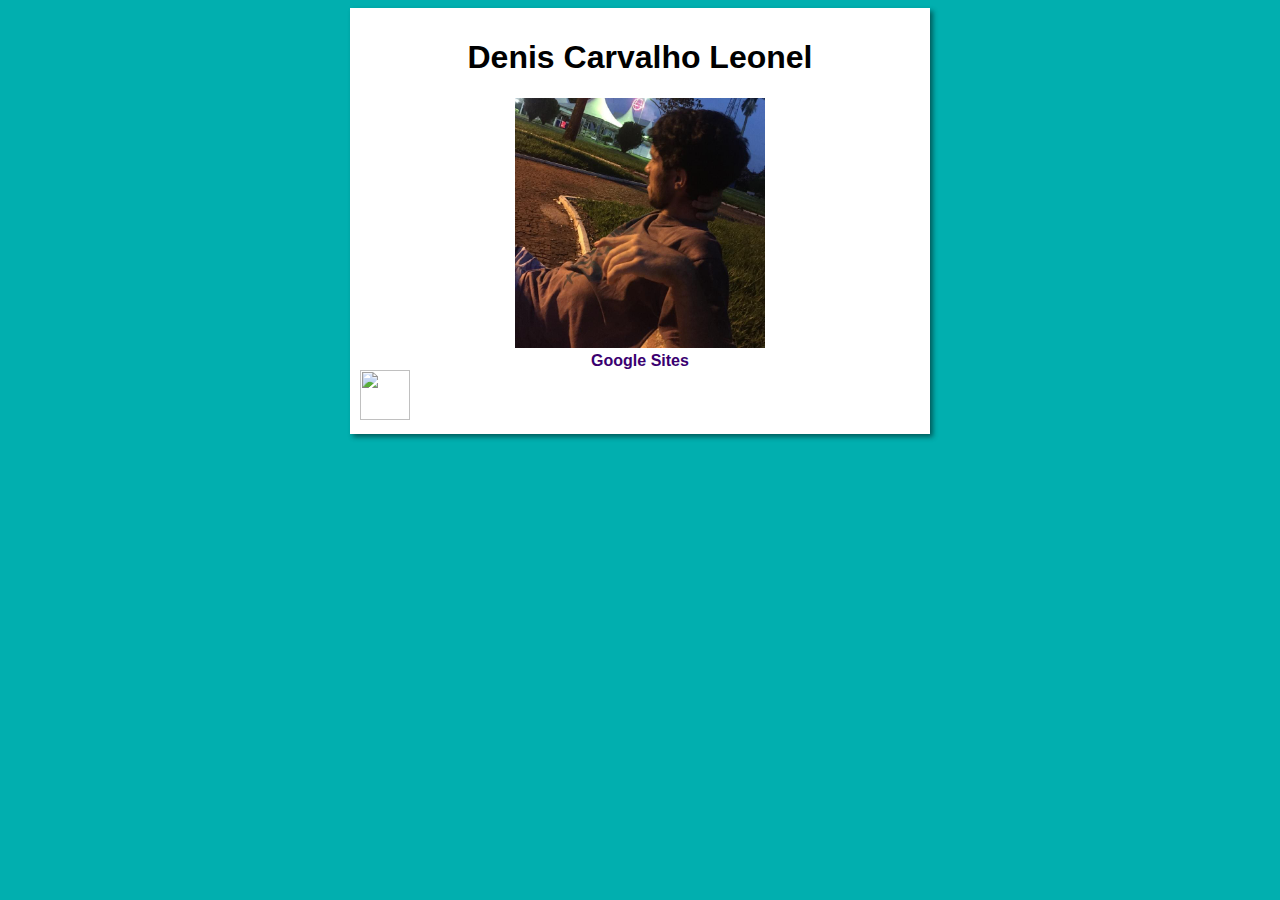
==== Denis_Carvalho.html @ f74b17ea "Update Denis_Carvalho.html" ====
<!DOCTYPE html>
<html lang="pt-br">
<head>
    <meta charset="UTF-8">
    <meta name="viewport" content="width=device-width, initial-scale=1.0">
    <title>Pagina pessoal de Denis</title>
    <link rel="stylesheet" href="estilos/style.css">
</head>
<body>
    <main>
        <header>
            <center><h1>Denis Carvalho Leonel</h1></center>
        </header>
        <article>
            <center><img src="Imagens/Denis_Carvalho.jpg" width="250px" height="250px"><br>
            <a href="https://sites.google.com/view/ze-barbearia">Google Sites</a><br></center>
            <a href="index.html"><img src="imagens/btn-back.png"  width="50px" height="50px"></a>
        </article>
    </main>
</body>
</html>
---- estilos/style.css ----
* {
    font-family: Arial, Helvetica, sans-serif;
    font-size: 16px;
}

body {
    background-color: #01afaf;

}

main {
    background-color: white;
    width: 560px;
    margin: auto;
    padding: 10px;
    box-shadow: 3px 3px 5px rgba(0, 0, 0, 0.473);
}

h1 {
    font-size: 2em;
    color: rgb(0, 0, 0);
}

h2 {
    font-size: 1.5em;
    color: rgb(0, 0, 0);
}

img.lado {
    float: right;
}

a {
    text-decoration: none;
    font-weight: bold;
    color: rgb(58, 0, 112);
}

a:hover {
    text-decoration: underline;
    color: rgb(26, 26, 255);
}
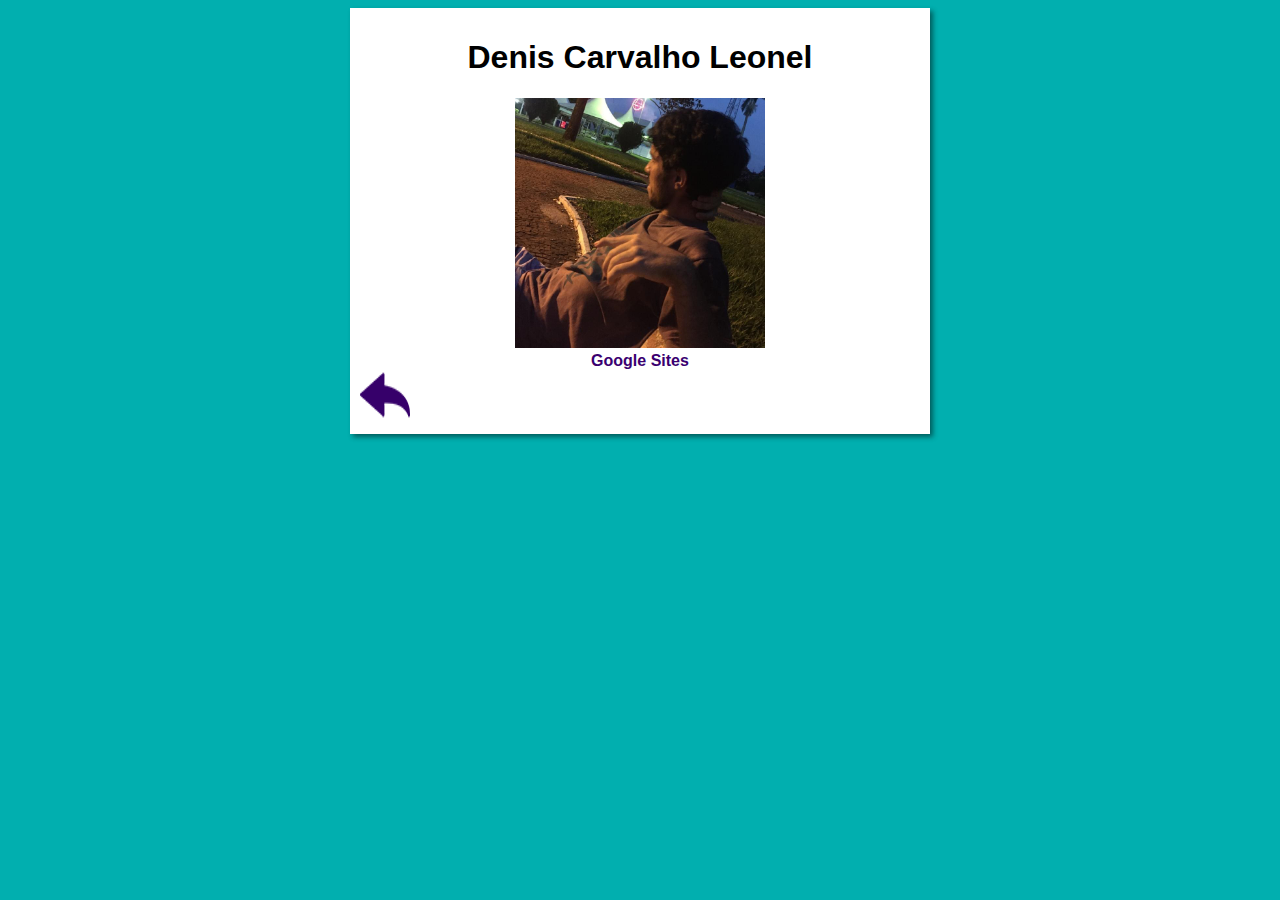
==== commit f915a0d5: "Update Denis_Carvalho.html" ====
--- a/Denis_Carvalho.html
+++ b/Denis_Carvalho.html
@@ -14,7 +14,7 @@
         <article>
             <center><img src="Imagens/Denis_Carvalho.jpg" width="250px" height="250px"><br>
             <a href="https://sites.google.com/view/ze-barbearia">Google Sites</a><br></center>
-            <a href="index.html"><img src="imagens/btn-back.png"  width="50px" height="50px"></a>
+            <a href="index.html"><img src="Imagens/btn-back.png"  width="50px" height="50px"></a>
         </article>
     </main>
 </body>
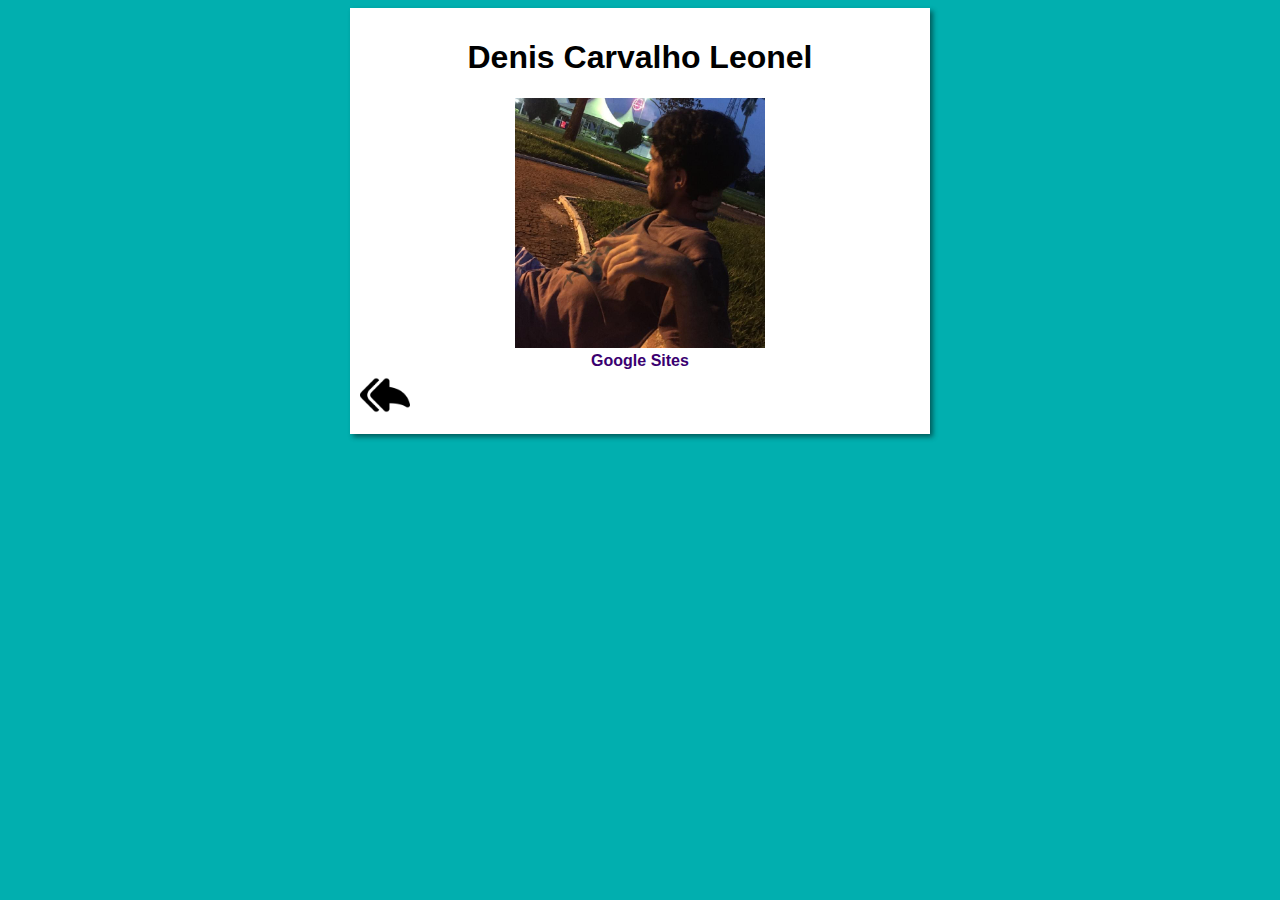
==== commit 7962a4d2: "Update Denis_Carvalho.html" ====
--- a/Denis_Carvalho.html
+++ b/Denis_Carvalho.html
@@ -14,7 +14,7 @@
         <article>
             <center><img src="Imagens/Denis_Carvalho.jpg" width="250px" height="250px"><br>
             <a href="https://sites.google.com/view/ze-barbearia">Google Sites</a><br></center>
-            <a href="index.html"><img src="Imagens/btn-back.png"  width="50px" height="50px"></a>
+            <a href="index.html"><img src="Imagens/bt_voltar.png"  width="50px" height="50px"></a>
         </article>
     </main>
 </body>
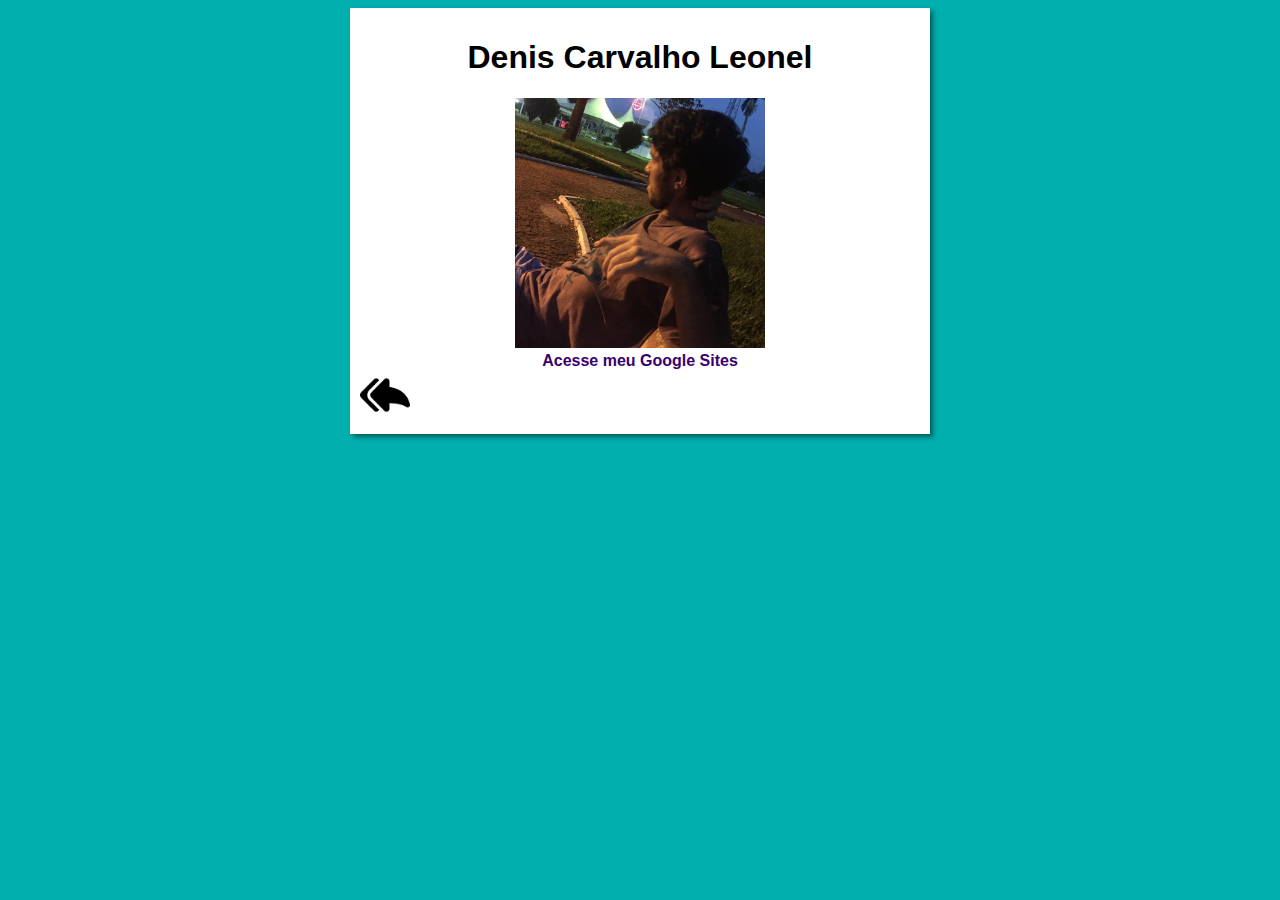
==== commit fcc66626: "Update Denis_Carvalho.html" ====
--- a/Denis_Carvalho.html
+++ b/Denis_Carvalho.html
@@ -13,9 +13,9 @@
         </header>
         <article>
             <center><img src="Imagens/Denis_Carvalho.jpg" width="250px" height="250px"><br>
-            <a href="https://sites.google.com/view/ze-barbearia">Google Sites</a><br></center>
+            <a href="https://sites.google.com/view/ze-barbearia">Acesse meu Google Sites</a><br></center>
             <a href="index.html"><img src="Imagens/bt_voltar.png"  width="50px" height="50px"></a>
         </article>
     </main>
 </body>
-</html>+</html>
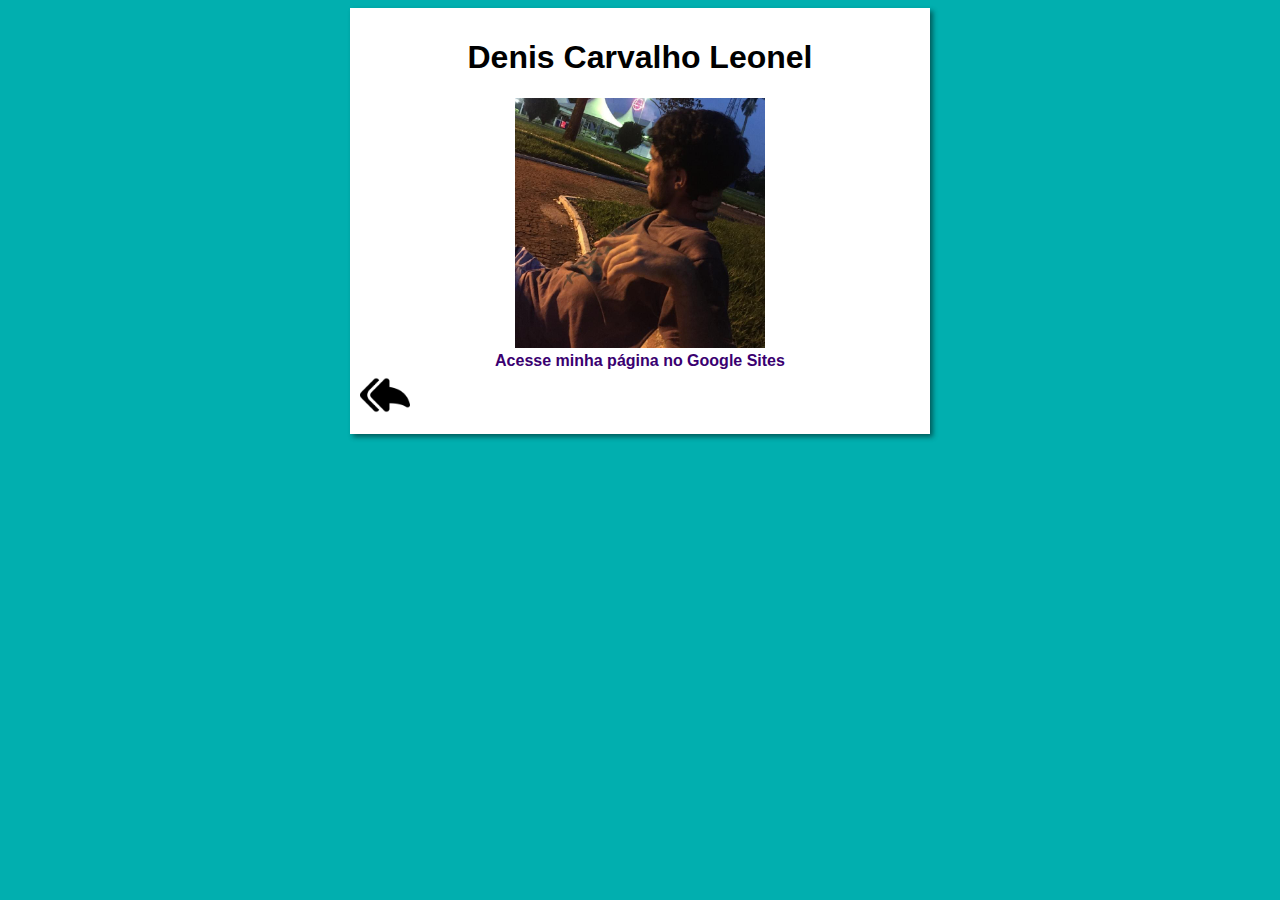
==== commit 69cee8e8: "Update Denis_Carvalho.html" ====
--- a/Denis_Carvalho.html
+++ b/Denis_Carvalho.html
@@ -13,7 +13,7 @@
         </header>
         <article>
             <center><img src="Imagens/Denis_Carvalho.jpg" width="250px" height="250px"><br>
-            <a href="https://sites.google.com/view/ze-barbearia">Acesse meu Google Sites</a><br></center>
+            <a href="https://sites.google.com/view/ze-barbearia">Acesse minha página no Google Sites</a><br></center>
             <a href="index.html"><img src="Imagens/bt_voltar.png"  width="50px" height="50px"></a>
         </article>
     </main>
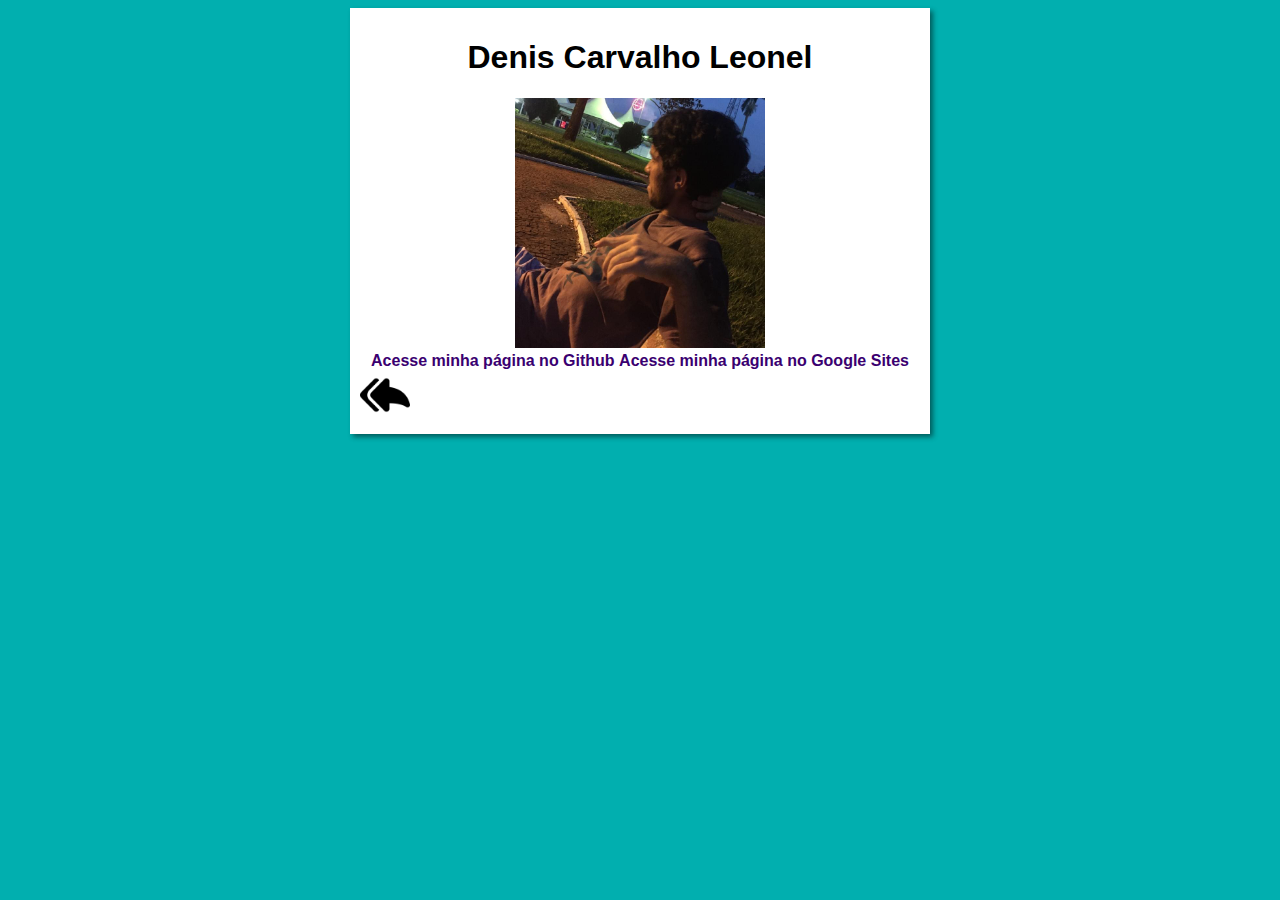
==== commit 8da02397: "Update Denis_Carvalho.html" ====
--- a/Denis_Carvalho.html
+++ b/Denis_Carvalho.html
@@ -13,6 +13,7 @@
         </header>
         <article>
             <center><img src="Imagens/Denis_Carvalho.jpg" width="250px" height="250px"><br>
+             <a href="https://github.com/DenisCarvalhoLeonel">Acesse minha página no Github</a>
             <a href="https://sites.google.com/view/ze-barbearia">Acesse minha página no Google Sites</a><br></center>
             <a href="index.html"><img src="Imagens/bt_voltar.png"  width="50px" height="50px"></a>
         </article>
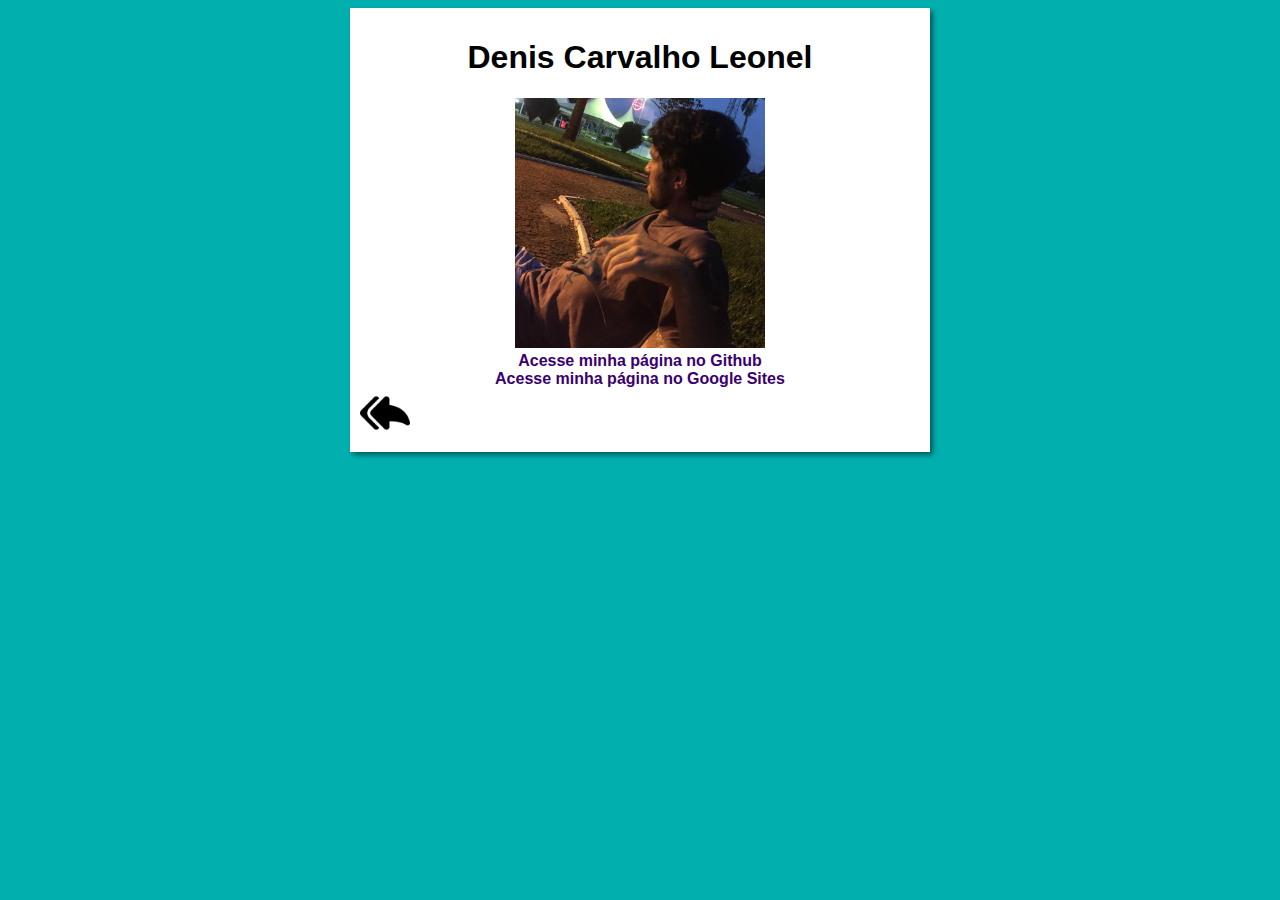
==== commit 68f5a173: "Update Denis_Carvalho.html" ====
--- a/Denis_Carvalho.html
+++ b/Denis_Carvalho.html
@@ -13,7 +13,7 @@
         </header>
         <article>
             <center><img src="Imagens/Denis_Carvalho.jpg" width="250px" height="250px"><br>
-             <a href="https://github.com/DenisCarvalhoLeonel">Acesse minha página no Github</a>
+             <a href="https://github.com/DenisCarvalhoLeonel">Acesse minha página no Github</a><br>
             <a href="https://sites.google.com/view/ze-barbearia">Acesse minha página no Google Sites</a><br></center>
             <a href="index.html"><img src="Imagens/bt_voltar.png"  width="50px" height="50px"></a>
         </article>
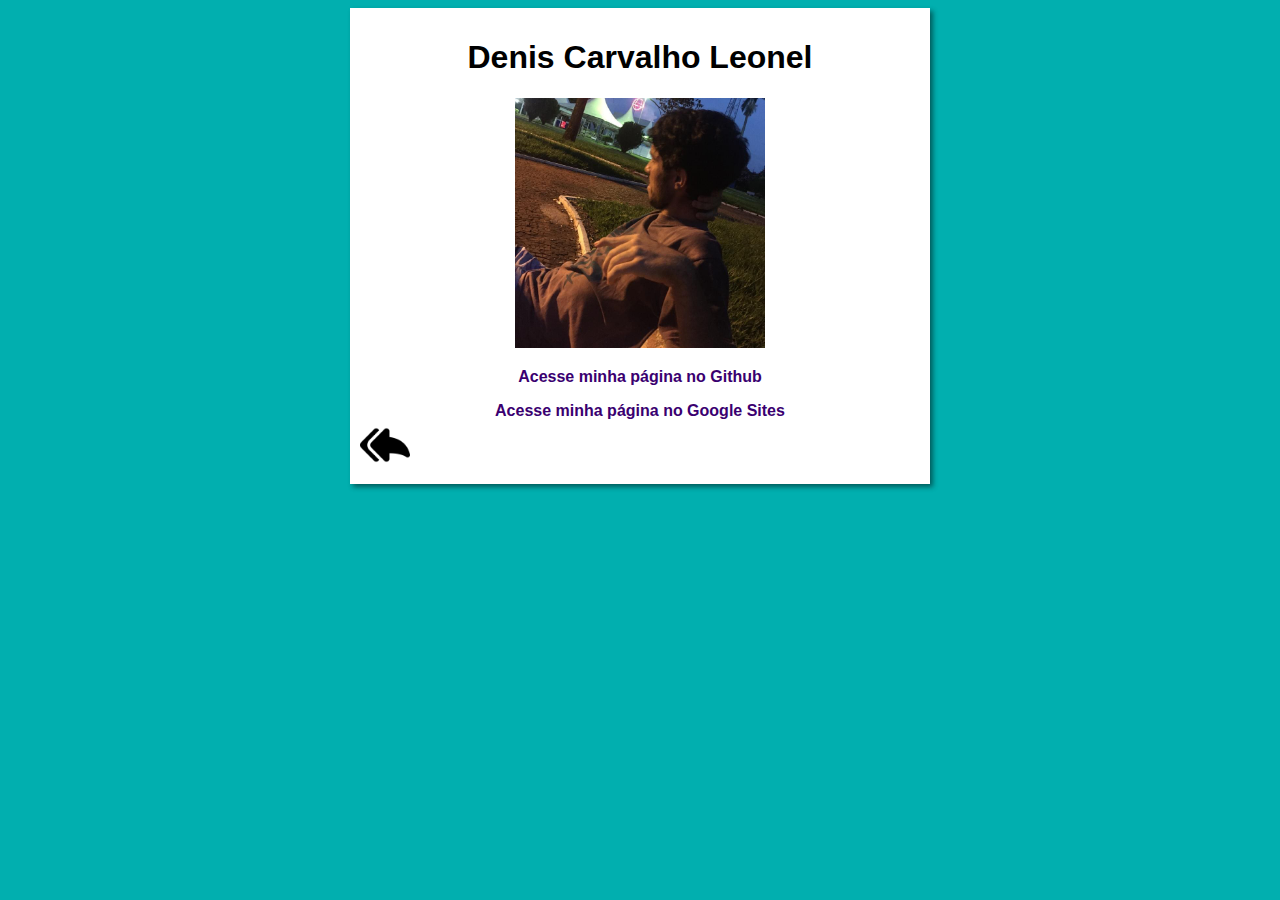
==== commit 1d7efe66: "Update Denis_Carvalho.html" ====
--- a/Denis_Carvalho.html
+++ b/Denis_Carvalho.html
@@ -13,7 +13,7 @@
         </header>
         <article>
             <center><img src="Imagens/Denis_Carvalho.jpg" width="250px" height="250px"><br>
-             <a href="https://github.com/DenisCarvalhoLeonel">Acesse minha página no Github</a><br>
+            <p><a href="https://github.com/DenisCarvalhoLeonel">Acesse minha página no Github</a><br></p>
             <a href="https://sites.google.com/view/ze-barbearia">Acesse minha página no Google Sites</a><br></center>
             <a href="index.html"><img src="Imagens/bt_voltar.png"  width="50px" height="50px"></a>
         </article>
